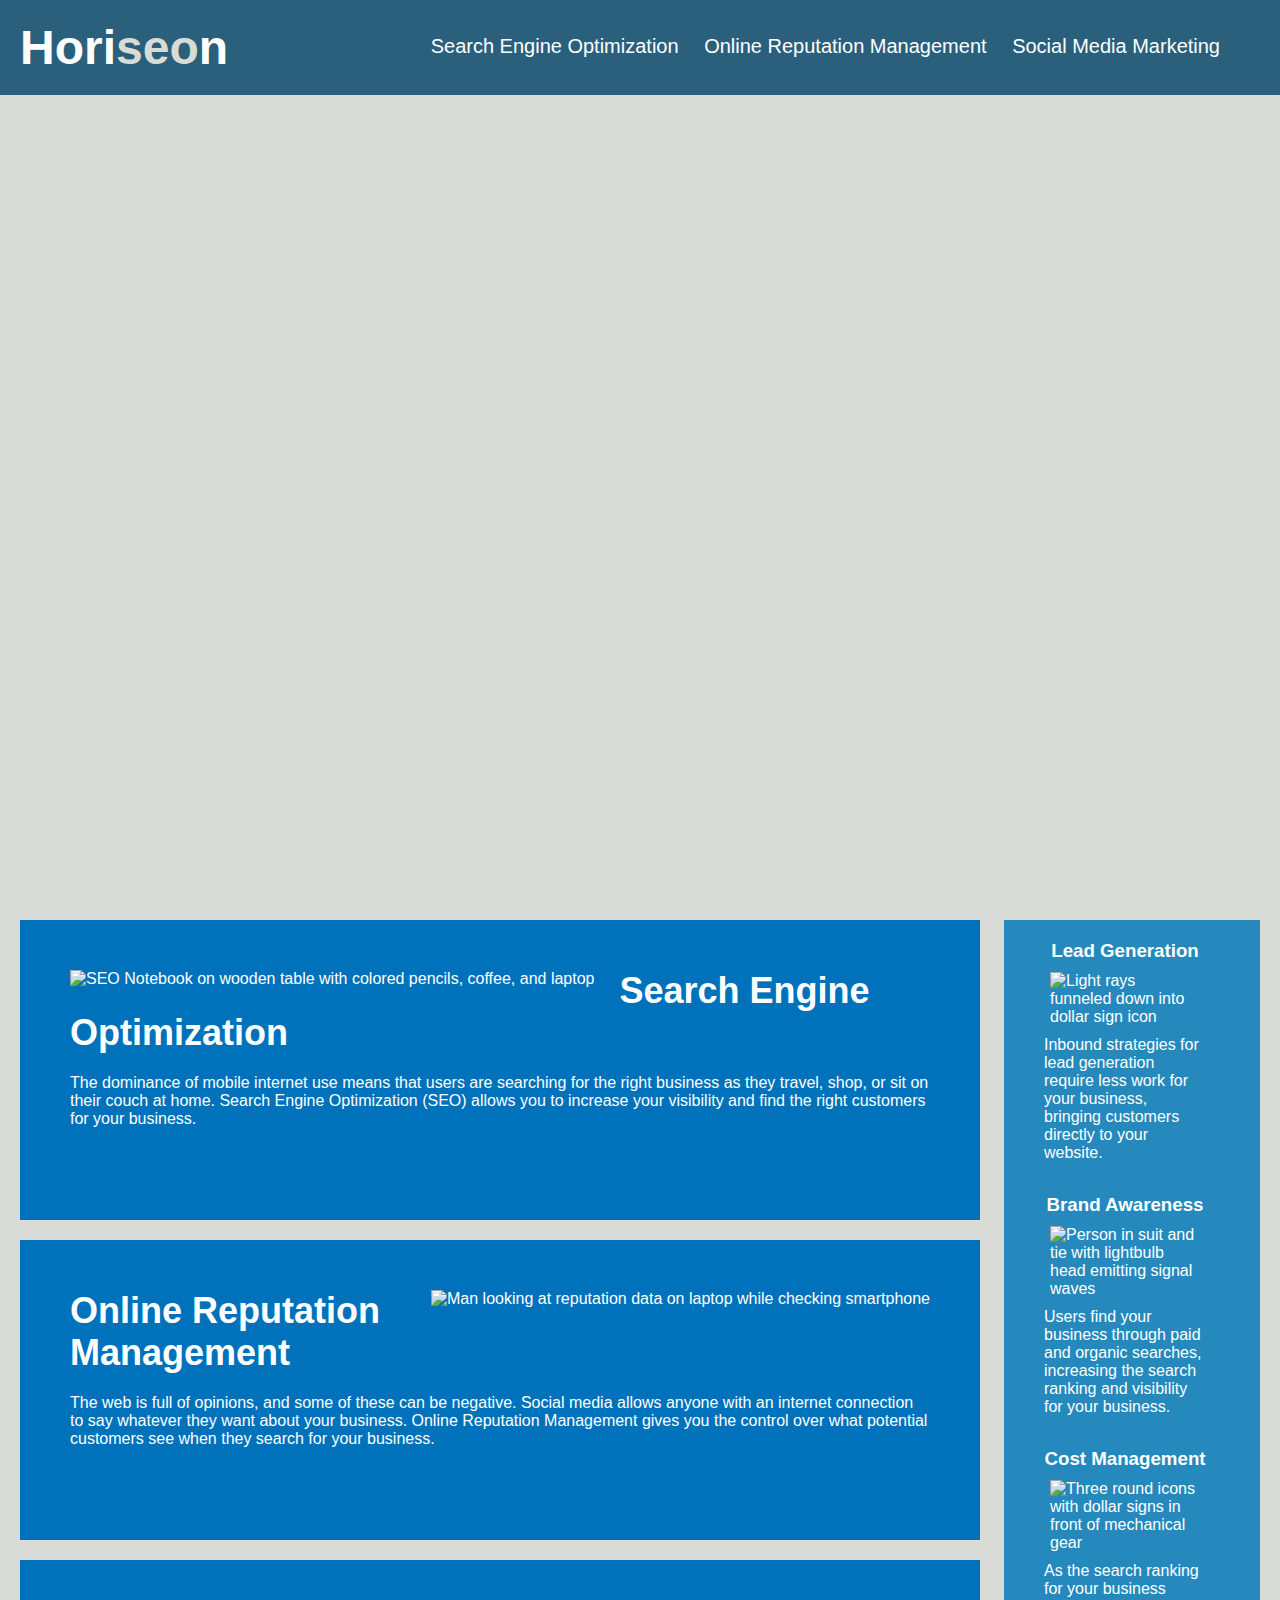
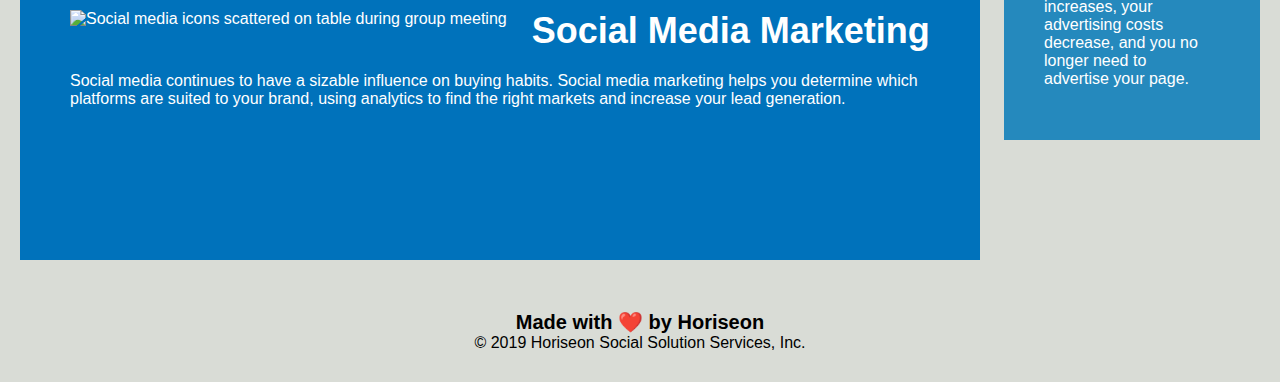
==== index.html @ 364cf912 "New id tag for background image" ====
<!DOCTYPE html>
<html lang="en-us">

<head>
    <meta charset="UTF-8" />
    <link rel="stylesheet" href="style.css">
    <title>Web Solutions for Your Business</title>
</head>

<body>
    <header>

        <!-- Main title display -->
        <h1>Hori<span class="seo">seo</span>n</h1>

        <!-- Navigation Menu -->
        <nav>
            <a href="#SEO">Search Engine Optimization</a>
            <a href="#ORM">Online Reputation Management</a>
            <a href="#SMM">Social Media Marketing</a>
        </nav>
    </header>

    <!-- Background image -->
    <div id="Background"></div>

    <!-- Primary Goals -Main -->
    <Section>

        <!-- Search Engine Optimization -->
        <article>

            <img src="Images\search-engine-optimization.jpg"
                alt="SEO Notebook on wooden table with colored pencils, coffee, and laptop" class="float-left" />
            <h2 id="SEO">Search Engine Optimization</h2>
            <p>
                The dominance of mobile internet use means that users are searching for the right business as they
                travel, shop, or sit on their couch at home. Search Engine Optimization (SEO) allows you to increase
                your visibility and find the right customers for your business.
            </p>
        </article>

        <!-- Online Reputation Management -->
        <article>

            <img src="Images\online-reputation-management.jpg"
                alt="Man looking at reputation data on laptop while checking smartphone" class="float-right" />
            <h2 id="ORM">Online Reputation Management</h2>
            <p>
                The web is full of opinions, and some of these can be negative. Social media allows anyone with an
                internet connection to say whatever they want about your business. Online Reputation Management gives
                you the control over what potential customers see when they search for your business.
            </p>
        </article>

        <!-- Social Media Marketing -->
        <article>

            <img src="Images\social-media-marketing.jpg"
                alt="Social media icons scattered on table during group meeting" class="float-left" />
            <h2 id="SMM">Social Media Marketing</h2>
            <p>
                Social media continues to have a sizable influence on buying habits. Social media marketing helps you
                determine which platforms are suited to your brand, using analytics to find the right markets and
                increase your lead generation.
            </p>
        </article>
    </section>

    <!-- Secondary Goals -Sidebar -->
    <aside>

        <!-- Lead Generation -->
        <section>

            <h3>Lead Generation</h3>
            <img src="Images\lead-generation.png" alt="Light rays funneled down into dollar sign icon" />
            <p>
                Inbound strategies for lead generation require less work for your business, bringing customers directly
                to your website.
            </p>
        </section>
        <!-- Brand Awareness -->
        <section>
            <h3>Brand Awareness</h3>
            <img src="Images\brand-awareness.png"
                alt="Person in suit and tie with lightbulb head emitting signal waves" />
            <p>
                Users find your business through paid and organic searches, increasing the search ranking and visibility
                for your business.
            </p>
        </section>
        <!-- Cost Management -->
        <section>
            <h3>Cost Management</h3>
            <img src="Images\cost-management.png"
                alt="Three round icons with dollar signs in front of mechanical gear"></img>
            <p>
                As the search ranking for your business increases, your advertising costs decrease, and you no longer
                need to advertise your page.
            </p>
        </section>
    </aside>

    <!-- Credits and Copyright -->
    <Footer>
        <h2>Made with ❤️️ by Horiseon</h2>
        <p>
            &copy; 2019 Horiseon Social Solution Services, Inc.
        </p>
    </footer>
</body>

</html>
---- style.css ----
* {
    box-sizing: border-box;
    padding: 0;
    margin: 0;
}

body {
    background-color: #d9dcd6;
}

header {
    padding: 20px;
    font-family: 'Trebuchet MS', 'Lucida Sans Unicode', 'Lucida Grande', 'Lucida Sans', Arial, sans-serif;
    background-color: #2a607c;
    color: #ffffff;
}

header h1 {
    display: inline-block;
    font-size: 48px;
}

/* Grey Highlight in Header */
header h1 .seo {
    color: #d9dcd6;
}

/* Navigation Bar */
header nav{
    padding-top: 15px;
    margin-right: 20px;
    float: right;
    font-family: 'Gill Sans', 'Gill Sans MT', Calibri, 'Trebuchet MS', sans-serif;
    font-size: 20px;
    list-style-type: none;
    display: inline-block;
    margin-left: 25px;
}

/* Navigation bar links */
a {
    color: #ffffff;
    text-decoration: none;
    margin-right: 20px;
}

/* Main text */
p {
    font-size: 16px;
}

/* Background image */
#Background {
    height: 800px;
    width: 100%;
    margin-bottom: 25px;
    background-image: url("./images/digital-marketing-meeting.jpg");
    background-size: cover;
    background-position: center;
}

/* Main Section image floats */
.float-left {
    float: left;
    margin-right: 25px;
}

.float-right {
    float: right;
    margin-left: 25px;
}

/* Main section */
Section {
    width: 75%;
    display: inline-block;
    margin-left: 20px;
}

/* Sidebar  */
aside {
    margin-right: 20px;
    padding: 20px;
    clear: both;
    float: right;
    width: 20%;
    height: 100%;
    font-family: 'Gill Sans', 'Gill Sans MT', Calibri, 'Trebuchet MS', sans-serif;
    background-color: #2589bd;
}

/* Section within sidebar -Secondary Goals */
aside section {
    margin-bottom: 32px;
    color: #ffffff;
}

/* Headings within sidebar */
section h3 {
    margin-bottom: 10px;
    text-align: center;
}


/* Images within sidebar */
aside section img {
    display: block;
    margin: 10px auto;
    max-width: 150px;
}

/* Articles within main section -Primary goals */
article {
    margin-bottom: 20px;
    padding: 50px;
    height: 300px;
    font-family: 'Gill Sans', 'Gill Sans MT', Calibri, 'Trebuchet MS', sans-serif;
    background-color: #0072bb;
    color: #ffffff;
}

/* Images within main section  */
article img {
    max-height: 200px;
}

/* Headings within main section */
article h2 {
    margin-bottom: 20px;
    font-size: 36px;
}

/* Credits and copyright */
footer {
    padding: 30px;
    clear: both;
    font-family: 'Trebuchet MS', 'Lucida Sans Unicode', 'Lucida Grande', 'Lucida Sans', Arial, sans-serif;
    text-align: center;
}

footer h2 {
    font-size: 20px;
}
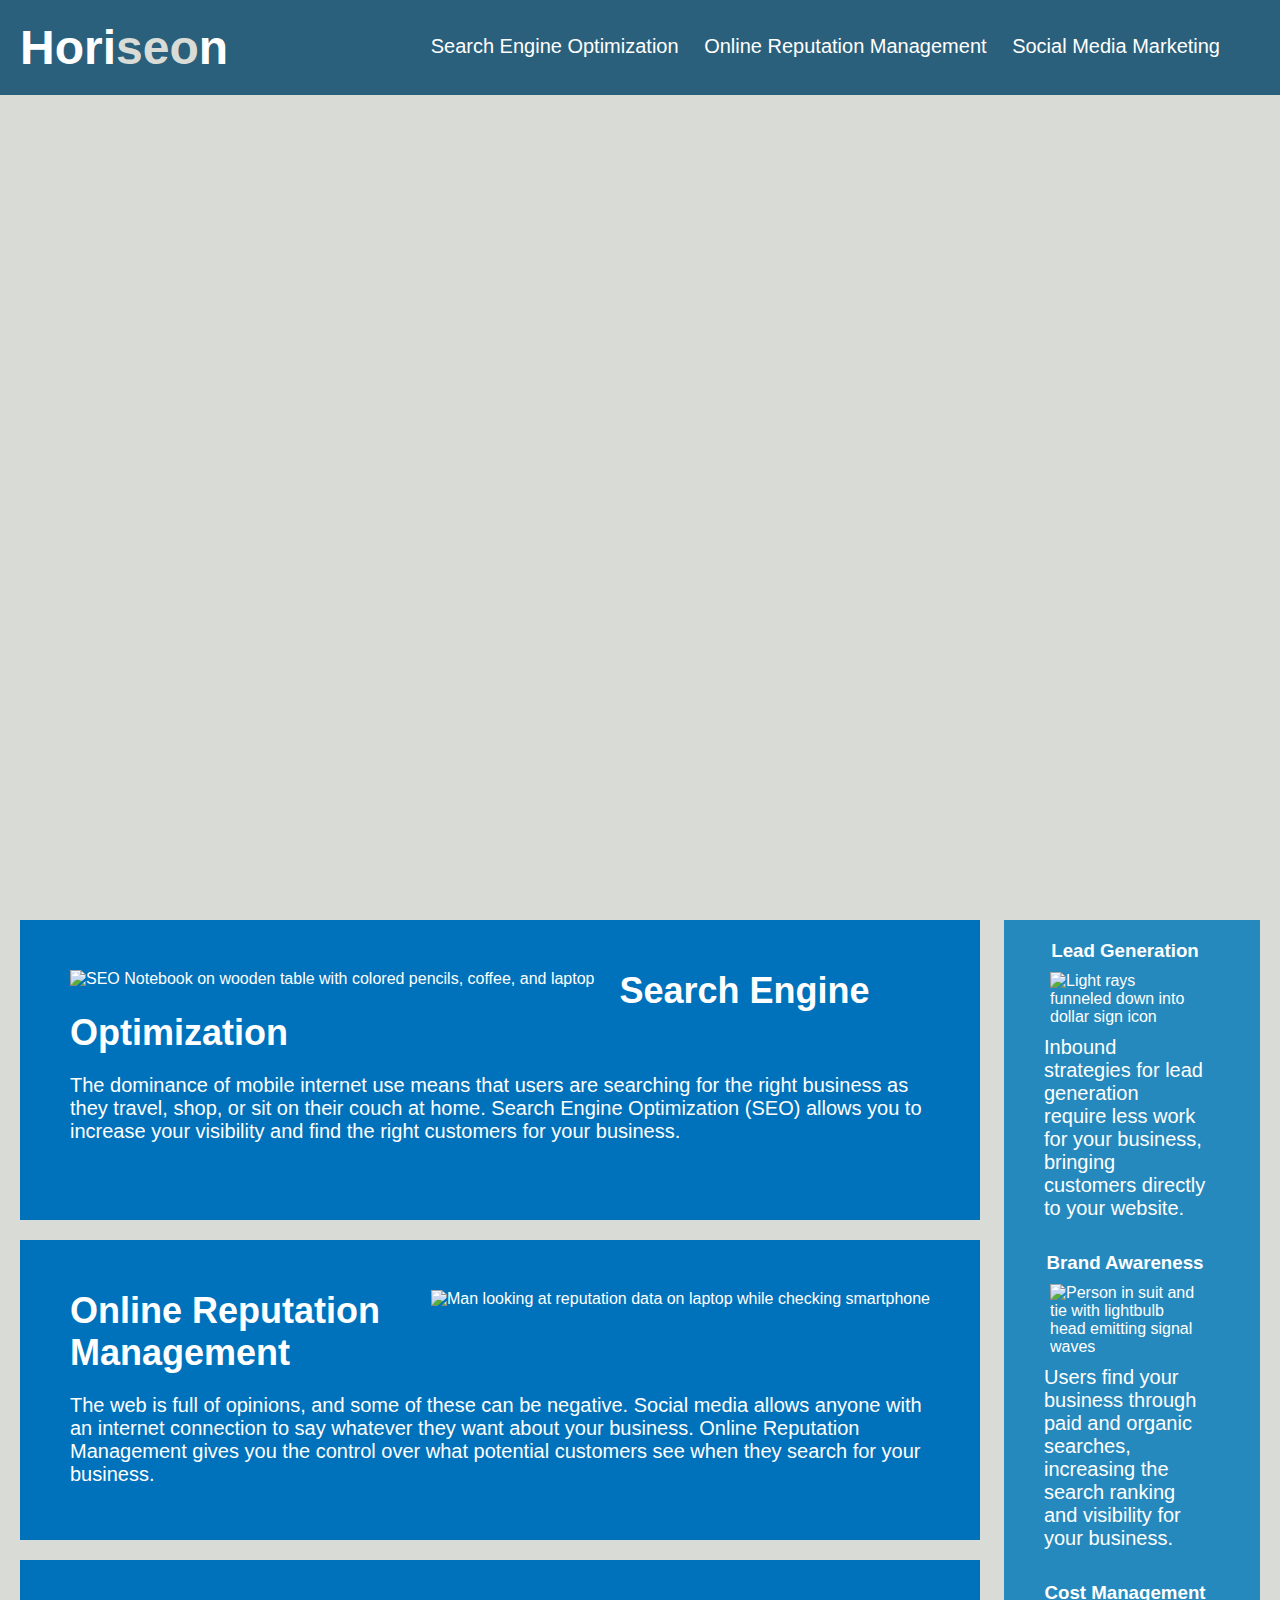
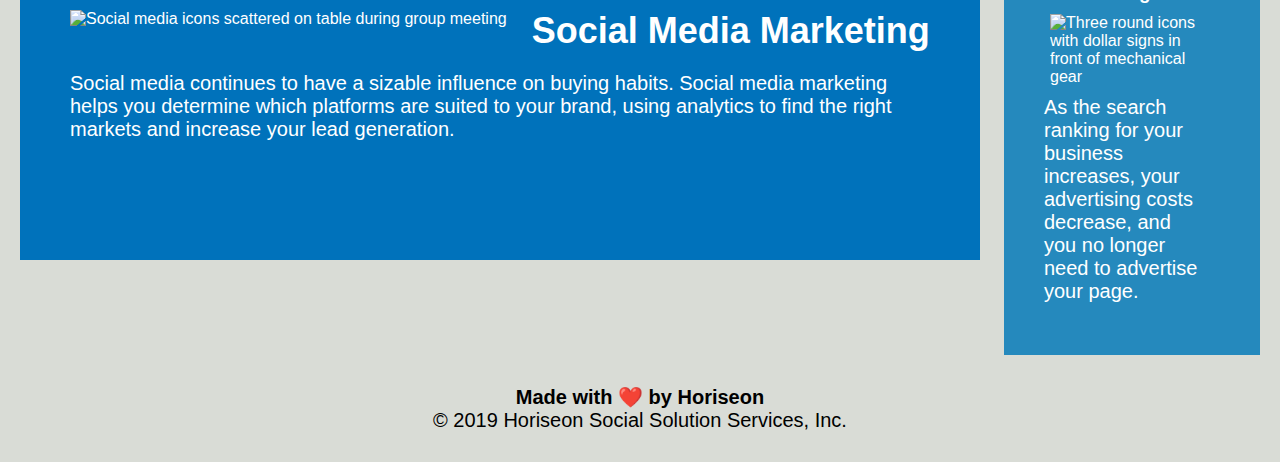
==== commit 52185185: "background image url tag" ====
--- a/index.html
+++ b/index.html
@@ -4,6 +4,7 @@
 <head>
     <meta charset="UTF-8" />
     <link rel="stylesheet" href="style.css">
+   
     <title>Web Solutions for Your Business</title>
 </head>
 
@@ -23,6 +24,7 @@
 
     <!-- Background image -->
     <div id="Background"></div>
+    
 
     <!-- Primary Goals -Main -->
     <Section>
--- a/style.css
+++ b/style.css
@@ -33,7 +33,6 @@
     font-family: 'Gill Sans', 'Gill Sans MT', Calibri, 'Trebuchet MS', sans-serif;
     font-size: 20px;
     list-style-type: none;
-    display: inline-block;
     margin-left: 25px;
 }
 
@@ -46,7 +45,7 @@
 
 /* Main text */
 p {
-    font-size: 16px;
+    font-size: 20px;
 }
 
 /* Background image */
@@ -54,7 +53,7 @@
     height: 800px;
     width: 100%;
     margin-bottom: 25px;
-    background-image: url("./images/digital-marketing-meeting.jpg");
+    background-image: url("./Images/digital-marketing-meeting.jpg");
     background-size: cover;
     background-position: center;
 }
